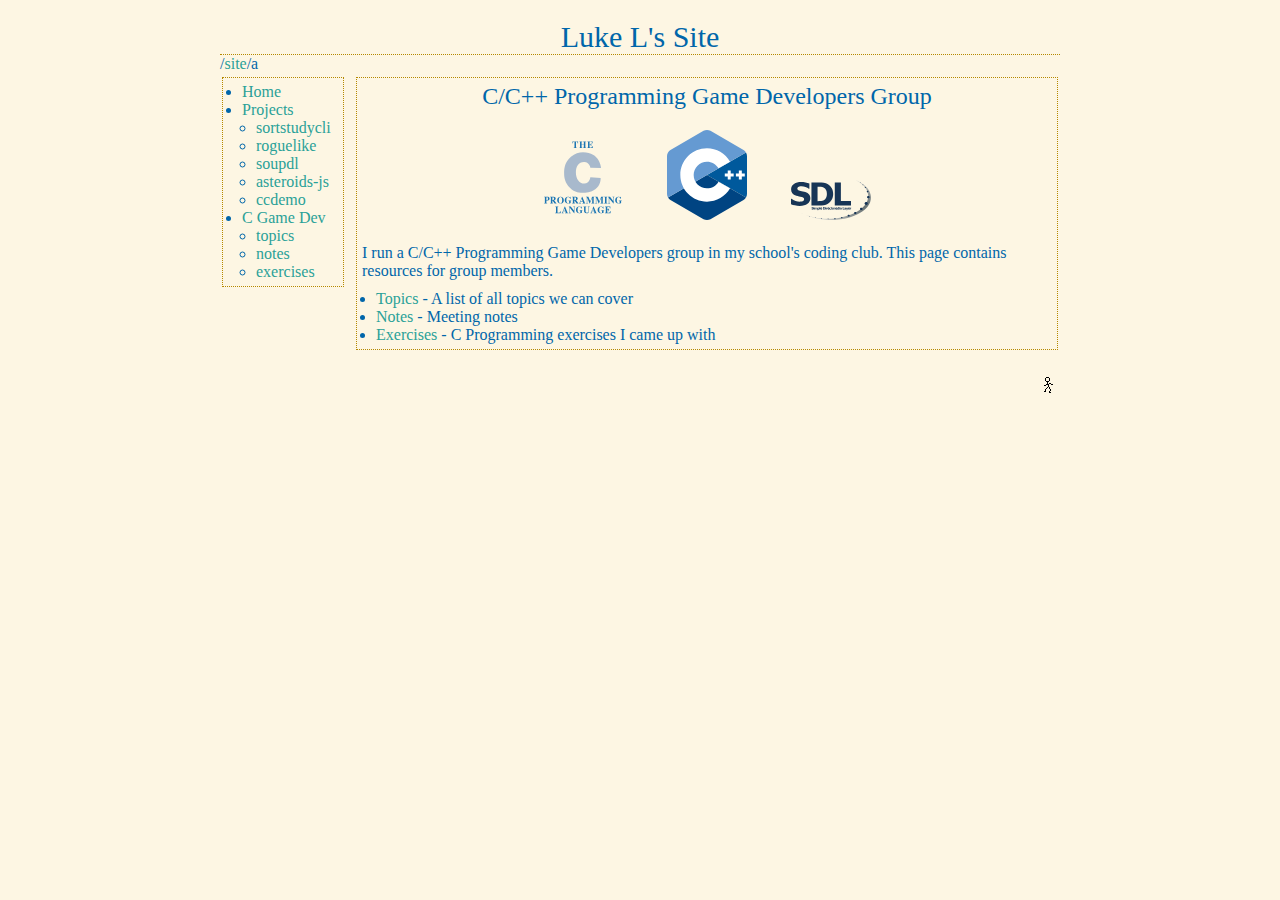
==== cgd/index.html @ 1c1891f5 "modified navmenu" ====
<!DOCTYPE html>
<html>
<head>
	<meta charset="UTF-8">
	<link rel="icon" href="../img/misc/ness.png">
	<link rel="stylesheet" href="../style.css">
	<title>C Game Dev Group</title>
	<style>
		#cgd img{
			max-width: 80px;
			padding: 20px;
		}
	</style>
</head>
<body>
	<div id="wrapper">
		<div id="title"></div>
		<div id="directory"></div>
		<table>
		<tr>
			<td id="td-navmenu-small">
				<div id="navmenu-small" class="box">
				</div>
			</td>
		</tr>
		<tr>
			<td id="td-navmenu">
				<div id="navmenu" class="box">
				</div>
			</td>
			<td id="td-content">
				<div id="content" class="box">
					<div id="cgd" class="center">
						<h1>C/C++ Programming Game Developers Group</h1>
						<img src="../img/cgd/c.svg">
						<img src="../img/cgd/cpp.svg">
						<img src="../img/cgd/sdl.svg">
					</div>
					<p>I run a C/C++ Programming Game Developers group in my school's coding club. This page contains resources for group members.</p>
					<ul>
						<li><a href="topics.html">Topics</a> - A list of all topics we can cover</li>
						<li><a href="notes/index.html">Notes</a> - Meeting notes</li>
						<li><a href="exercises/index.html">Exercises</a> - C Programming exercises I came up with</li>

					</ul>
				</div>
			</td>
		</tr>
		</table>
		<div id="footer">
			<img src="../img/misc/stick.gif">
		</div>
	</div>
	<script src="../script.js"></script>
</body>
</html>
---- style.css ----
:root{
	--def-border: 1px dotted #b58900;
}
a{
	color: #2aa198;
	text-decoration: none;
}
a:hover{
	color: #dc322f;
}
*{
	margin: 0;
	padding: 0;
}
body{
	background-color: #fdf6e3;
	color: #0066aa;
	font-family: 'Times New Roman', serif;
}
ul{
	padding-left: 14px;
}
p{
	padding-bottom: 10px;
}
h1{
	font-size: 24px;
	font-weight: normal;
}
#wrapper{
	max-width: 840px;
	padding: 20px;
	margin: auto;
}
#title{
	border-bottom: var(--def-border);
	text-align: center;
	font-size: 30px;
}
#navmenu{
	min-width: 110px;
}
#wrapper table td{
	vertical-align: top;
}
#td-navmenu{
	border-right: 10px solid transparent;
}
#td-navmenu-small{
	display: none;
	width: 100%;
	border-bottom: 10px solid transparent;
}
@media only screen and (max-width: 600px){
	#td-navmenu{display: none;}
	#td-navmenu-small{display: block !important;}
}
#td-content{
	width: 100%;
}
#footer{
	padding-top: 20px;
	text-align: right;
}
.center{
	text-align: center;
}
.box{
	border: var(--def-border);
	padding: 5px;
}
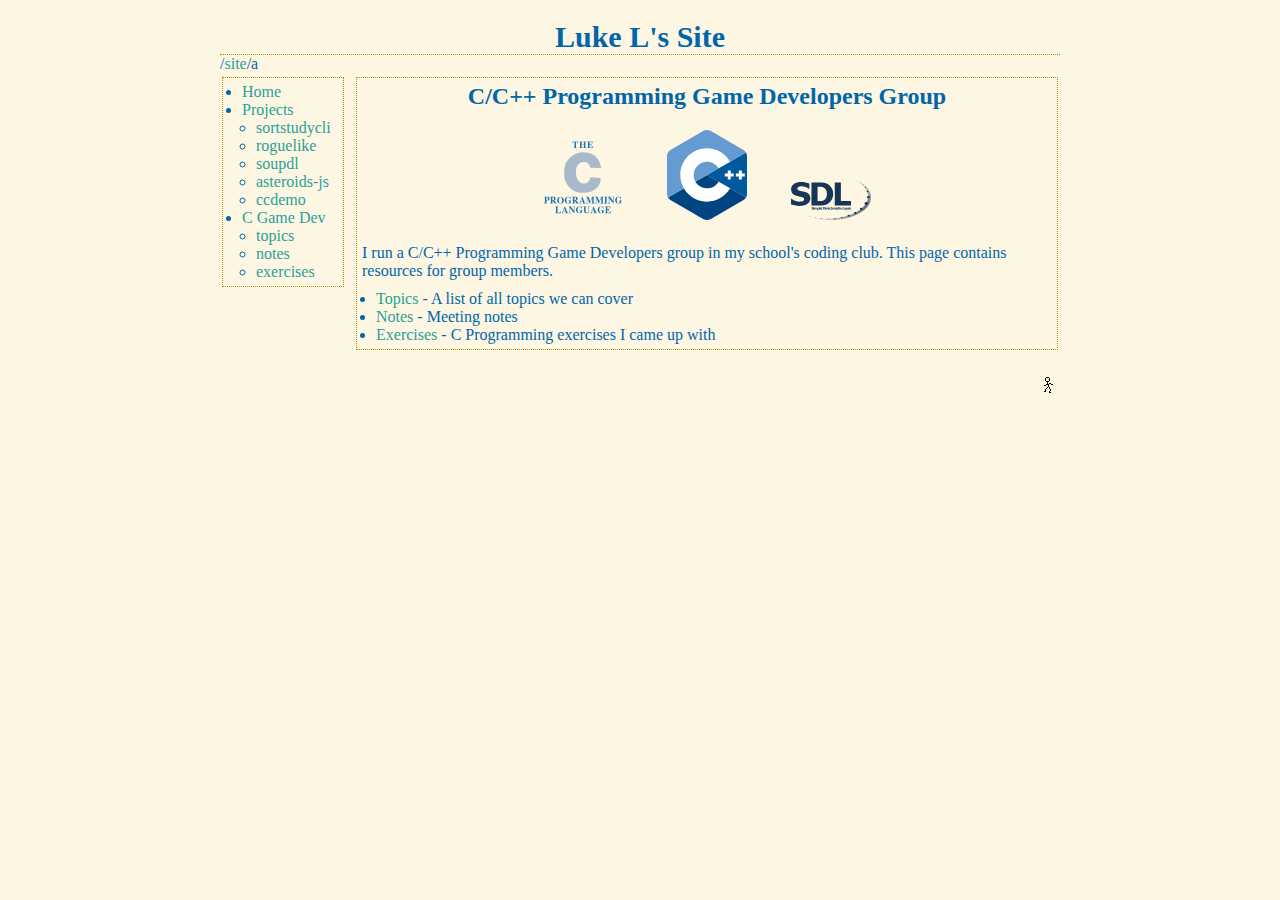
==== commit 0d48a1e6: "cgd topics & notes" ====
--- a/cgd/index.html
+++ b/cgd/index.html
@@ -39,7 +39,8 @@
 					<p>I run a C/C++ Programming Game Developers group in my school's coding club. This page contains resources for group members.</p>
 					<ul>
 						<li><a href="topics.html">Topics</a> - A list of all topics we can cover</li>
-						<li><a href="notes/index.html">Notes</a> - Meeting notes</li>
+						<li><a href="notes.html">Notes</a> - Meeting notes</li>
+
 						<li><a href="exercises/index.html">Exercises</a> - C Programming exercises I came up with</li>
 
 					</ul>
--- a/style.css
+++ b/style.css
@@ -1,12 +1,15 @@
 :root{
 	--def-border: 1px dotted #b58900;
+	--col-red: #dc322f;
+	--col-green: #2aa198;
+	--col-blue: #0066aa;
 }
 a{
-	color: #2aa198;
+	color: var(--col-green);
 	text-decoration: none;
 }
 a:hover{
-	color: #dc322f;
+	color: var(--col-red);
 }
 *{
 	margin: 0;
@@ -14,7 +17,7 @@
 }
 body{
 	background-color: #fdf6e3;
-	color: #0066aa;
+	color: var(--col-blue);
 	font-family: 'Times New Roman', serif;
 }
 ul{
@@ -25,7 +28,15 @@
 }
 h1{
 	font-size: 24px;
-	font-weight: normal;
+	font-weight: bold;
+}
+h2{
+	font-size: 18px;
+	font-weight: bold;
+}
+hr{
+	border: 0px;
+	height: 40px;
 }
 #wrapper{
 	max-width: 840px;
@@ -36,6 +47,7 @@
 	border-bottom: var(--def-border);
 	text-align: center;
 	font-size: 30px;
+	font-weight: bold;
 }
 #navmenu{
 	min-width: 110px;
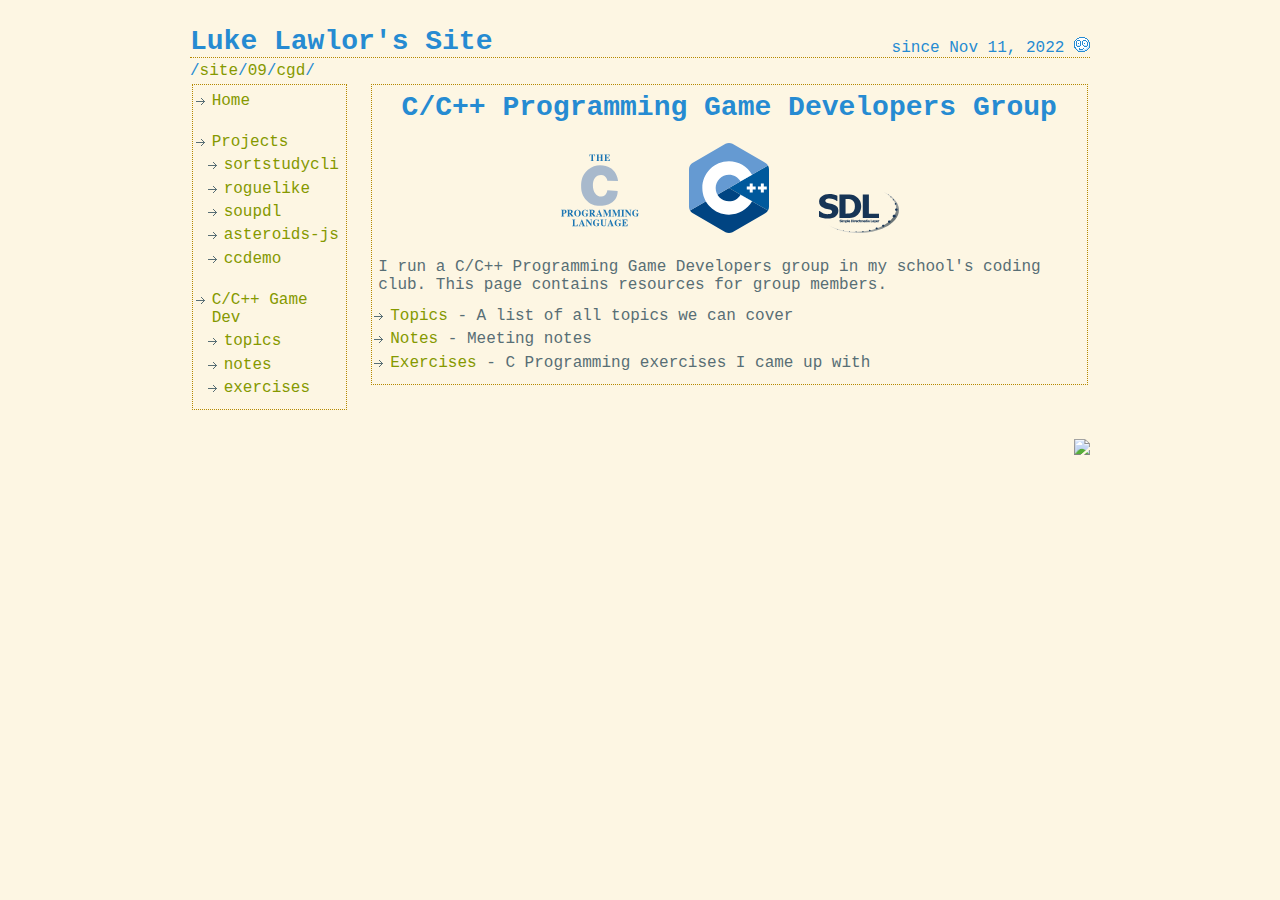
==== commit a807d45a: "changed style.css & moved default html skeleton for each page into script.js" ====
--- a/cgd/index.html
+++ b/cgd/index.html
@@ -2,9 +2,9 @@
 <html>
 <head>
 	<meta charset="UTF-8">
-	<link rel="icon" href="../img/misc/ness.png">
+	<link rel="icon" href="../img/misc/favicon.png">
 	<link rel="stylesheet" href="../style.css">
-	<title>C Game Dev Group</title>
+	<title>C/C++ Game Dev Group</title>
 	<style>
 		#cgd img{
 			max-width: 80px;
@@ -13,45 +13,21 @@
 	</style>
 </head>
 <body>
-	<div id="wrapper">
-		<div id="title"></div>
-		<div id="directory"></div>
-		<table>
-		<tr>
-			<td id="td-navmenu-small">
-				<div id="navmenu-small" class="box">
-				</div>
-			</td>
-		</tr>
-		<tr>
-			<td id="td-navmenu">
-				<div id="navmenu" class="box">
-				</div>
-			</td>
-			<td id="td-content">
-				<div id="content" class="box">
-					<div id="cgd" class="center">
-						<h1>C/C++ Programming Game Developers Group</h1>
-						<img src="../img/cgd/c.svg">
-						<img src="../img/cgd/cpp.svg">
-						<img src="../img/cgd/sdl.svg">
-					</div>
-					<p>I run a C/C++ Programming Game Developers group in my school's coding club. This page contains resources for group members.</p>
-					<ul>
-						<li><a href="topics.html">Topics</a> - A list of all topics we can cover</li>
-						<li><a href="notes.html">Notes</a> - Meeting notes</li>
+	<div id="cgd" class="center">
+		<h1>C/C++ Programming Game Developers Group</h1>
+		<img src="../img/cgd/c.svg">
+		<img src="../img/cgd/cpp.svg">
+		<img src="../img/cgd/sdl.svg">
+	</div>
+	<p>I run a C/C++ Programming Game Developers group in my school's coding club. This page contains resources for group members.</p>
+	<ul>
+		<li><a href="topics.html">Topics</a> - A list of all topics we can cover</li>
+		<li><a href="notes.html">Notes</a> - Meeting notes</li>
 
-						<li><a href="exercises/index.html">Exercises</a> - C Programming exercises I came up with</li>
+		<li><a href="exercises/index.html">Exercises</a> - C Programming exercises I came up with</li>
 
-					</ul>
-				</div>
-			</td>
-		</tr>
-		</table>
-		<div id="footer">
-			<img src="../img/misc/stick.gif">
-		</div>
-	</div>
+	</ul>
+
 	<script src="../script.js"></script>
 </body>
 </html>
--- a/style.css
+++ b/style.css
@@ -1,77 +1,114 @@
 :root{
-	--def-border: 1px dotted #b58900;
 	--col-red: #dc322f;
-	--col-green: #2aa198;
-	--col-blue: #0066aa;
+	--col-green: #859900;
+	--col-blue: #268bd2;
+	--col-orange: #b58900;
+	--col-fg: #586e75;
+	--col-bg: #fdf6e3;
+
+	--def-border: 1px dotted var(--col-orange);
+}
+/* changing the cursor selection colors */
+::selection{
+	color: var(--col-bg);
+	background: var(--col-fg);
+}
+*{
+	margin: 0;
+	padding: 0;
+}
+body{
+	color: var(--col-fg);
+	background-color: var(--col-bg);
+	font-family: 'Courier';
+	font-size: 12pt;
+}
+p{
+	padding-bottom: 10pt;
+}
+h1{
+	color: var(--col-blue);
+	font-size: 21pt;
+	font-weight: bold;
+}
+h2{
+	color: var(--col-blue);
+	font-size: 15pt;
+	font-weight: bold;
+}
+hr{
+	border: 0;
+	height: 40px;
+}
+ul{
+	padding-left: 12px;
+	list-style-image: url('img/misc/bullet.png');
+}
+li{
+	padding-bottom: 4pt;
 }
 a{
 	color: var(--col-green);
 	text-decoration: none;
 }
 a:hover{
-	color: var(--col-red);
+	color: var(--col-bg);
+	background-color: var(--col-green);
 }
-*{
-	margin: 0;
-	padding: 0;
-}
-body{
-	background-color: #fdf6e3;
-	color: var(--col-blue);
-	font-family: 'Times New Roman', serif;
-}
-ul{
-	padding-left: 14px;
-}
-p{
-	padding-bottom: 10px;
-}
-h1{
-	font-size: 24px;
-	font-weight: bold;
-}
-h2{
-	font-size: 18px;
-	font-weight: bold;
-}
-hr{
-	border: 0px;
-	height: 40px;
-}
+/* div that every element in the body besides itself is wrapped in */
 #wrapper{
-	max-width: 840px;
-	padding: 20px;
+	max-width: 900px;
+	padding: 26px;
 	margin: auto;
 }
+#header{
+	color: var(--col-blue);
+	border-bottom: var(--def-border);
+	display: flex;
+	justify-content: space-evenly;
+}
 #title{
-	border-bottom: var(--def-border);
-	text-align: center;
-	font-size: 30px;
 	font-weight: bold;
+	font-size: 21pt;
+	text-align: left;
+	flex-grow: 1;
+}
+#subtitle{
+	text-align: right;
+	align-self: flex-end;
+	flex-grow: 1;
 }
 #navmenu{
-	min-width: 110px;
+	min-width: 100px;
 }
-#wrapper table td{
+table{
+	width: 100%;
+}
+td{
 	vertical-align: top;
 }
+/* shows the file path of the current page with clickable links */
+#directory{
+	color: var(--col-blue);
+	padding-top: 4px;
+	overflow: scroll;
+}
 #td-navmenu{
-	border-right: 10px solid transparent;
+	border-right: 22px solid transparent;
 }
+/* the version of the navigation menu shown on small displays */
 #td-navmenu-small{
 	display: none;
-	width: 100%;
-	border-bottom: 10px solid transparent;
-}
-@media only screen and (max-width: 600px){
-	#td-navmenu{display: none;}
-	#td-navmenu-small{display: block !important;}
+	border-bottom: 20px solid transparent;
 }
 #td-content{
 	width: 100%;
 }
+#td-content img{
+	max-width: 100%;
+}
 #footer{
-	padding-top: 20px;
+	padding-top: 20pt;
 	text-align: right;
 }
 .center{
@@ -79,5 +116,10 @@
 }
 .box{
 	border: var(--def-border);
-	padding: 5px;
+	padding: 5pt;
 }
+/* show td-navmenu-small when the screen is small enough */
+@media only screen and (max-width: 560pt){
+	#td-navmenu{display: none !important;}
+	#td-navmenu-small{display: block !important;}
+}
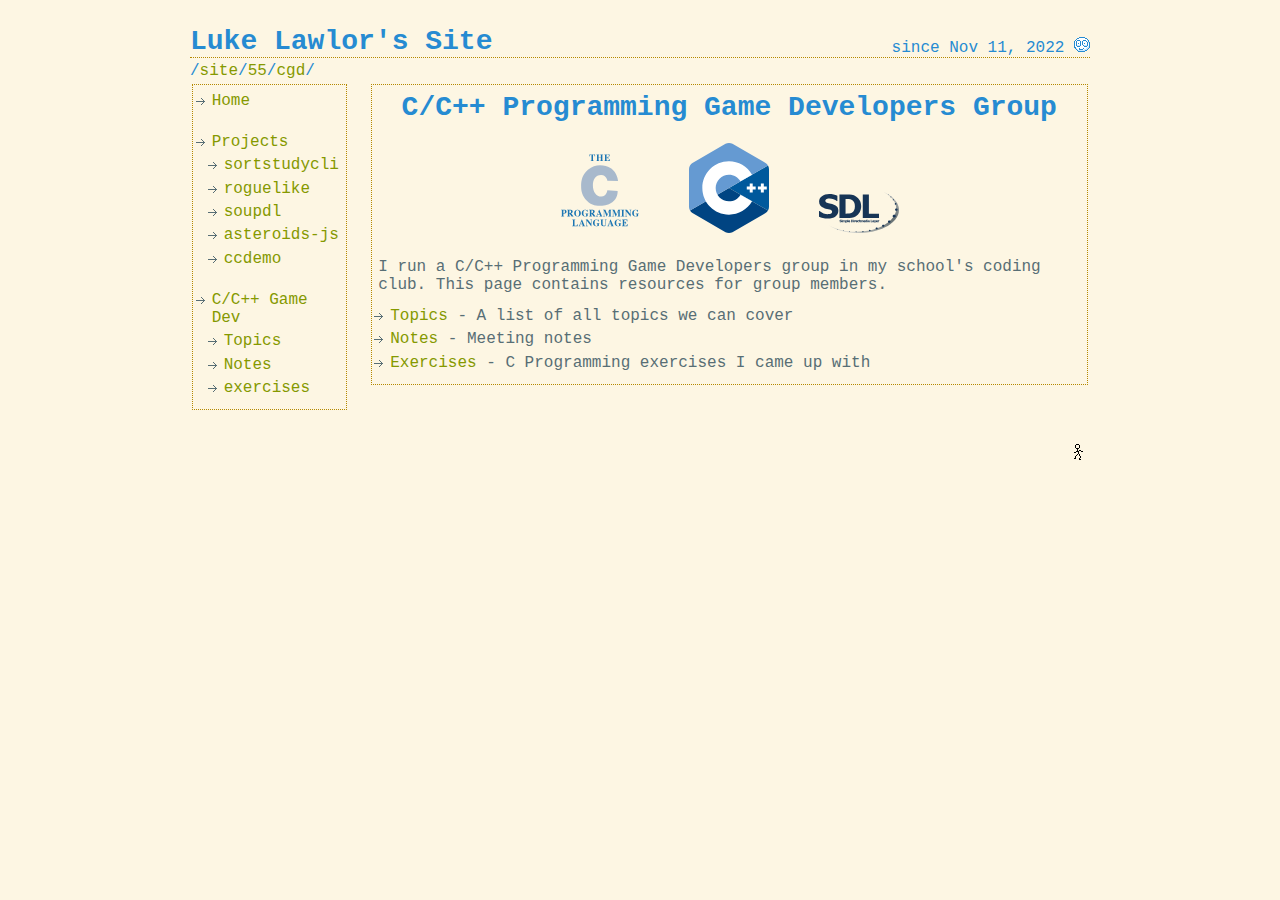
==== commit b022ccd0: "added all CGD notes" ====
--- a/cgd/index.html
+++ b/cgd/index.html
@@ -25,7 +25,6 @@
 		<li><a href="notes.html">Notes</a> - Meeting notes</li>
 
 		<li><a href="exercises/index.html">Exercises</a> - C Programming exercises I came up with</li>
-
 	</ul>
 
 	<script src="../script.js"></script>
